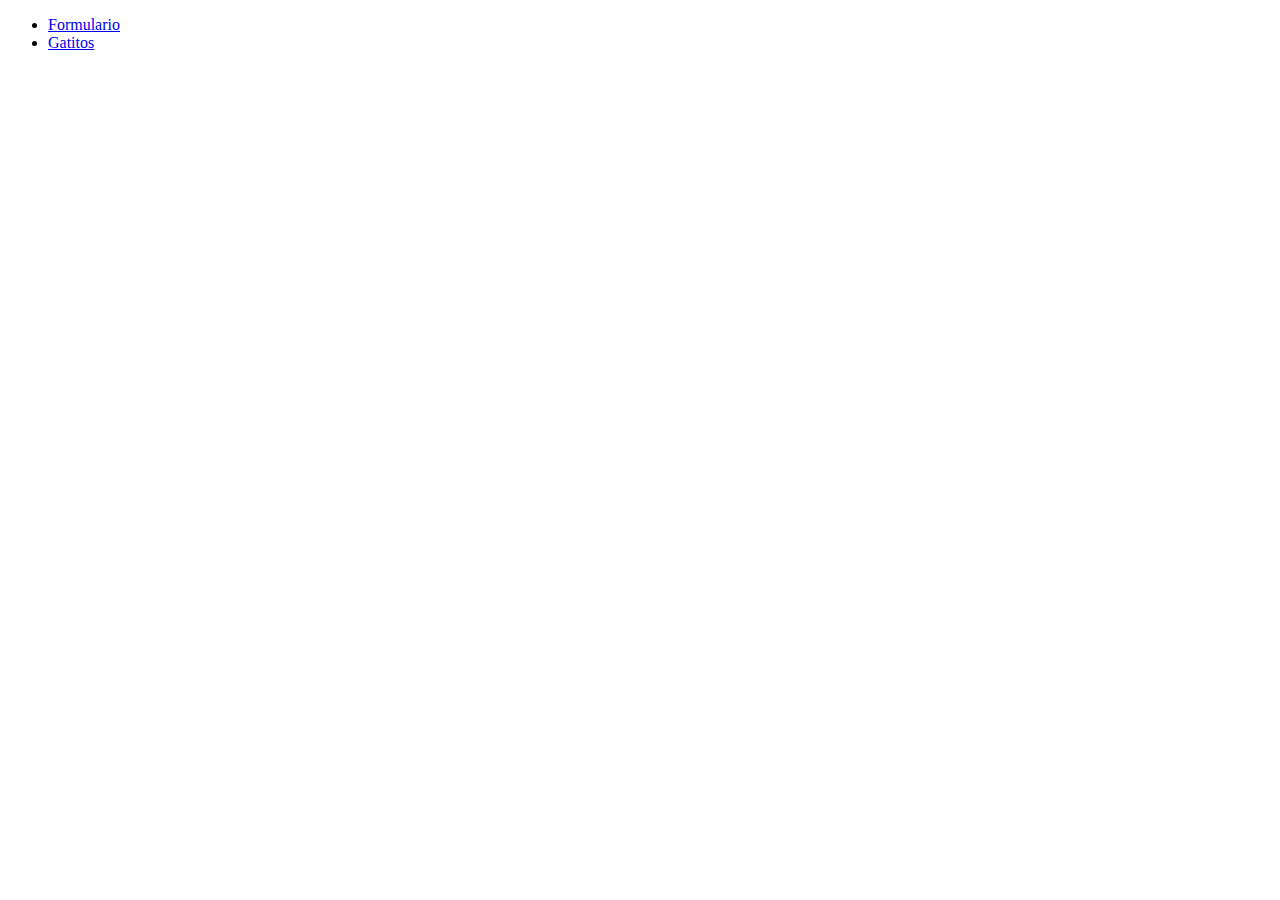
==== index.html @ 33235752 "Change on gatitos and create form" ====
<!DOCTYPE html>
<html lang="en">
  <head>
    <meta charset="UTF-8" />
    <meta http-equiv="X-UA-Compatible" content="IE=edge" />
    <meta name="viewport" content="width=device-width, initial-scale=1.0" />
    <title>Home Controller</title>
  </head>
  <body>
    <ul>
      <li><a href="/demoFormulario/index.html">Formulario</a></li>
      <li><a href="/demoGatito/index.html">Gatitos</a></li>
    </ul>
  </body>
</html>
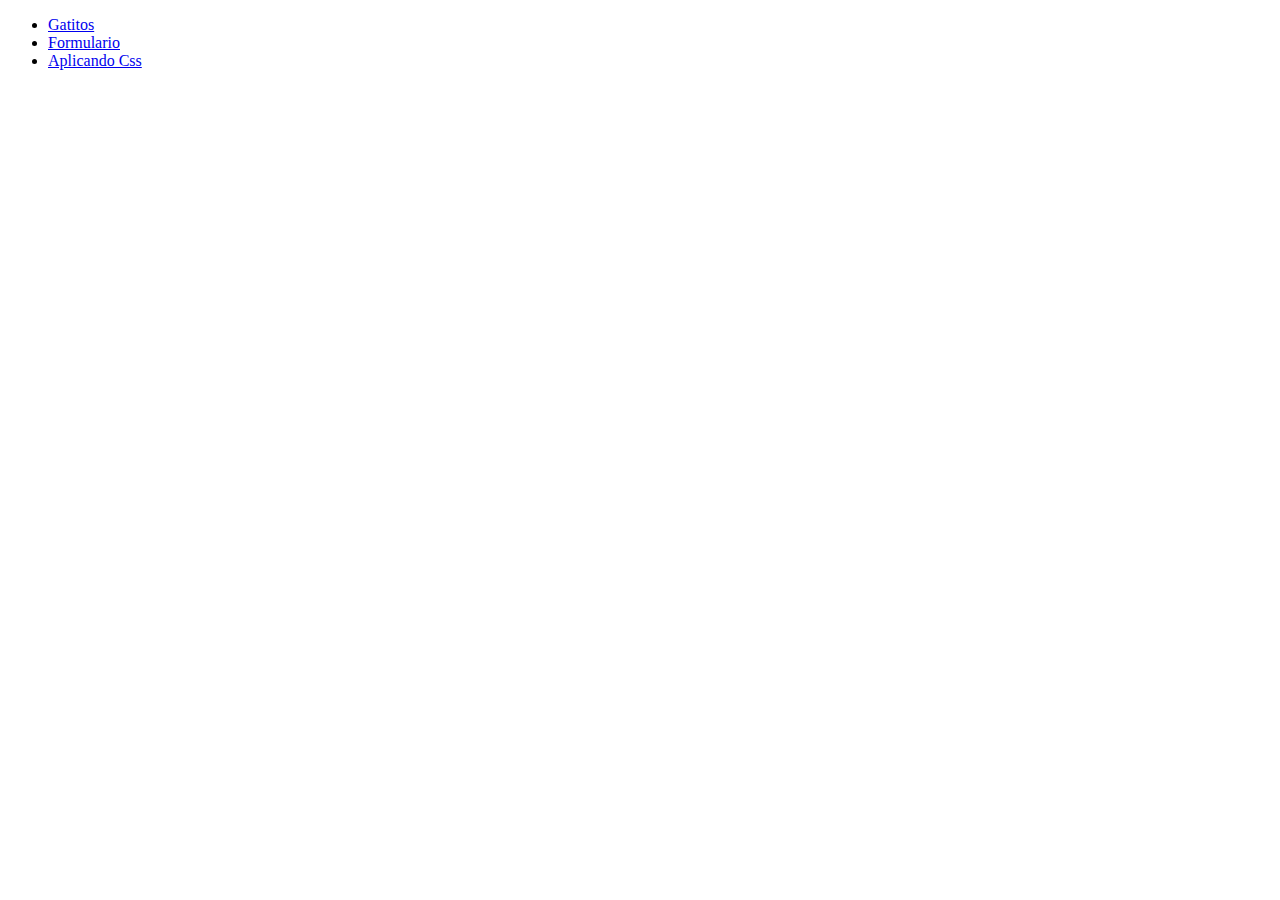
==== commit fc812e3a: "Learn Css first class" ====
--- a/index.html
+++ b/index.html
@@ -8,8 +8,9 @@
   </head>
   <body>
     <ul>
+      <li><a href="/demoGatito/index.html">Gatitos</a></li>
       <li><a href="/demoFormulario/index.html">Formulario</a></li>
-      <li><a href="/demoGatito/index.html">Gatitos</a></li>
+      <li><a href="/demoCss/index.html">Aplicando Css</a></li>
     </ul>
   </body>
 </html>
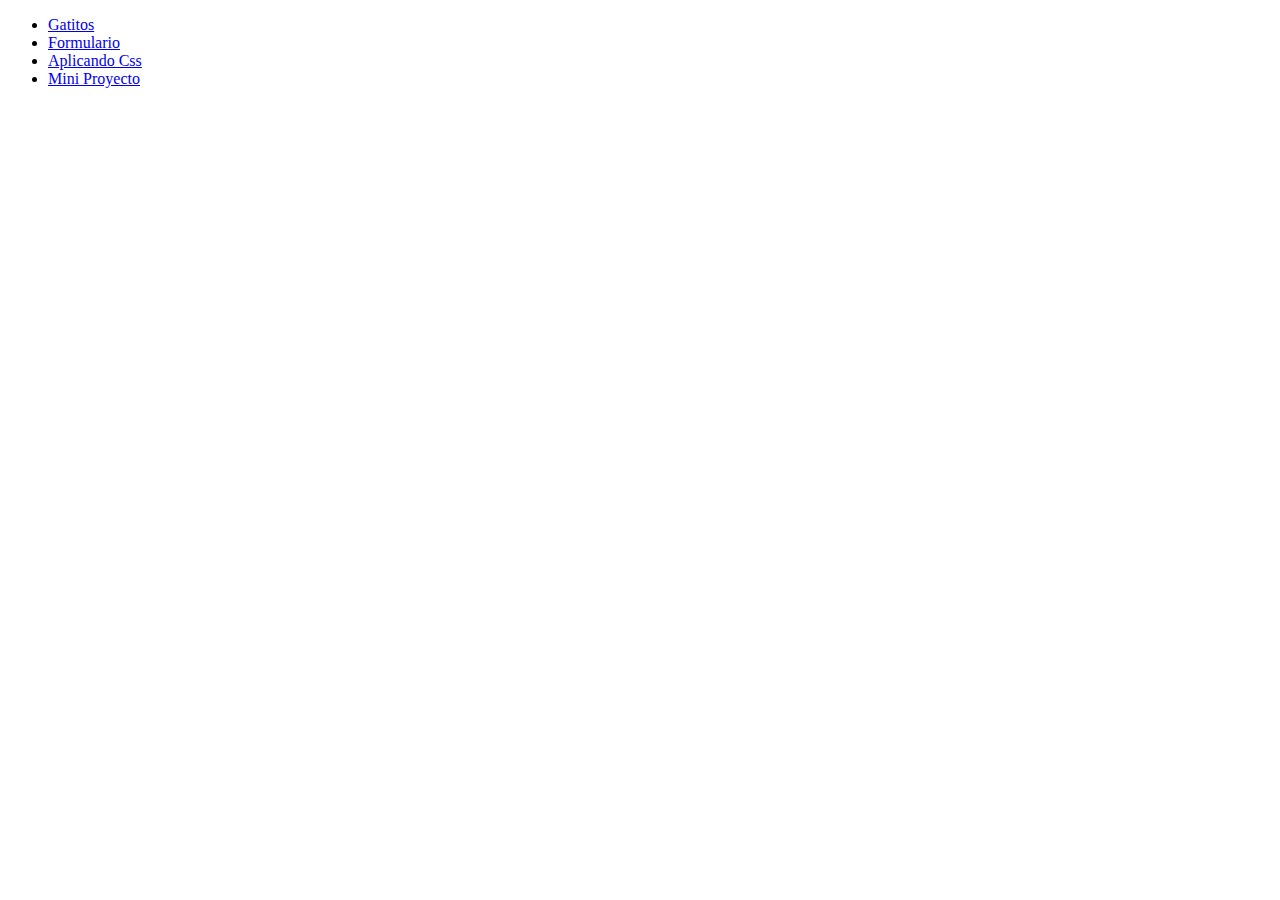
==== commit 8950149e: "Create mini project with Css" ====
--- a/index.html
+++ b/index.html
@@ -11,6 +11,7 @@
       <li><a href="/demoGatito/index.html">Gatitos</a></li>
       <li><a href="/demoFormulario/index.html">Formulario</a></li>
       <li><a href="/demoCss/index.html">Aplicando Css</a></li>
+      <li><a href="/cardCss/index.html">Mini Proyecto</a></li>
     </ul>
   </body>
 </html>
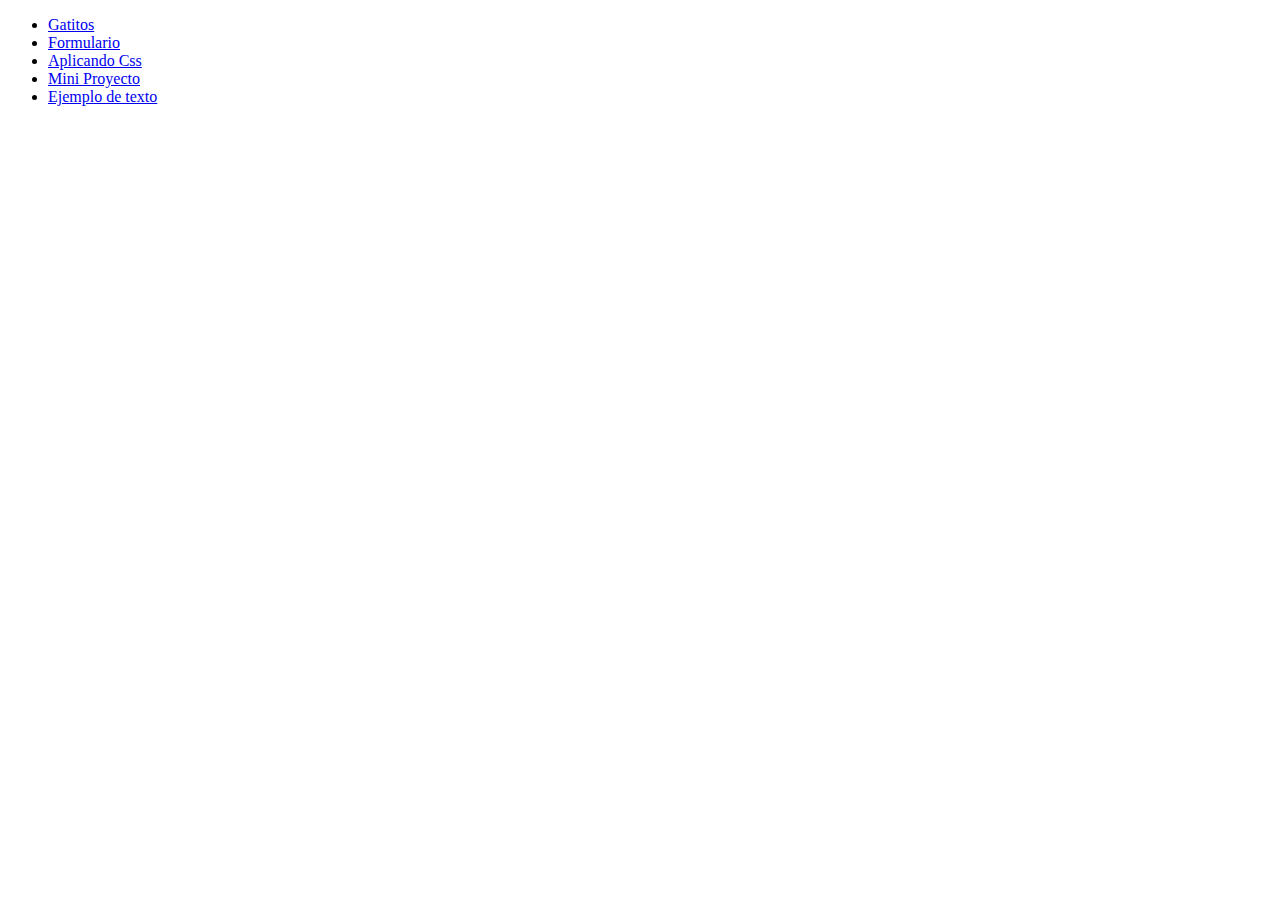
==== commit e8015c9f: "Add folder lear text" ====
--- a/index.html
+++ b/index.html
@@ -12,6 +12,7 @@
       <li><a href="/demoFormulario/index.html">Formulario</a></li>
       <li><a href="/demoCss/index.html">Aplicando Css</a></li>
       <li><a href="/cardCss/index.html">Mini Proyecto</a></li>
+      <li><a href="/textCss/index.html">Ejemplo de texto</a></li>
     </ul>
   </body>
 </html>
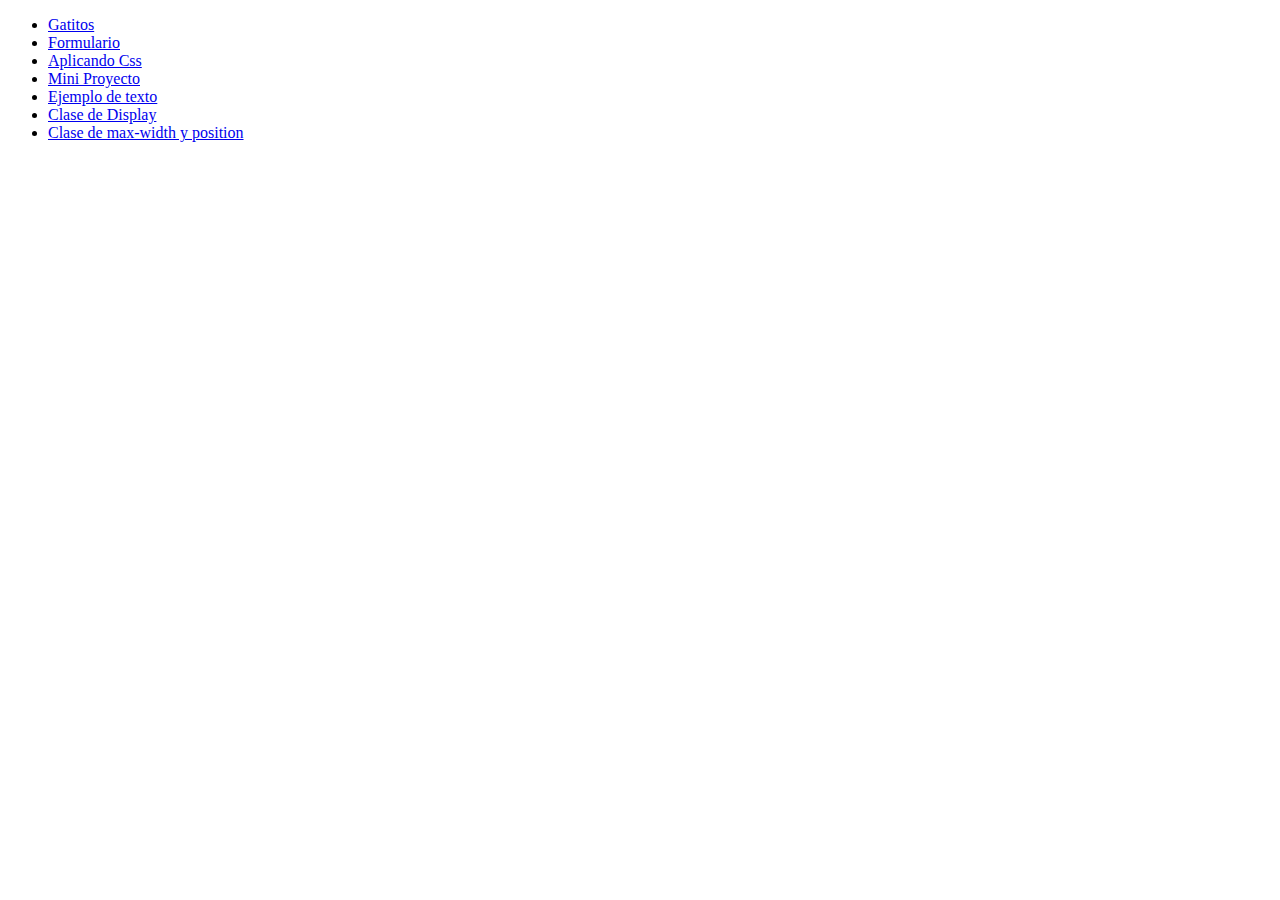
==== commit a69f3a19: "Display learn" ====
--- a/index.html
+++ b/index.html
@@ -13,6 +13,10 @@
       <li><a href="/demoCss/index.html">Aplicando Css</a></li>
       <li><a href="/cardCss/index.html">Mini Proyecto</a></li>
       <li><a href="/textCss/index.html">Ejemplo de texto</a></li>
+      <li><a href="/displayCss/index.html">Clase de Display</a></li>
+      <li>
+        <a href="/tamanosCss/index.html">Clase de max-width y position</a>
+      </li>
     </ul>
   </body>
 </html>
